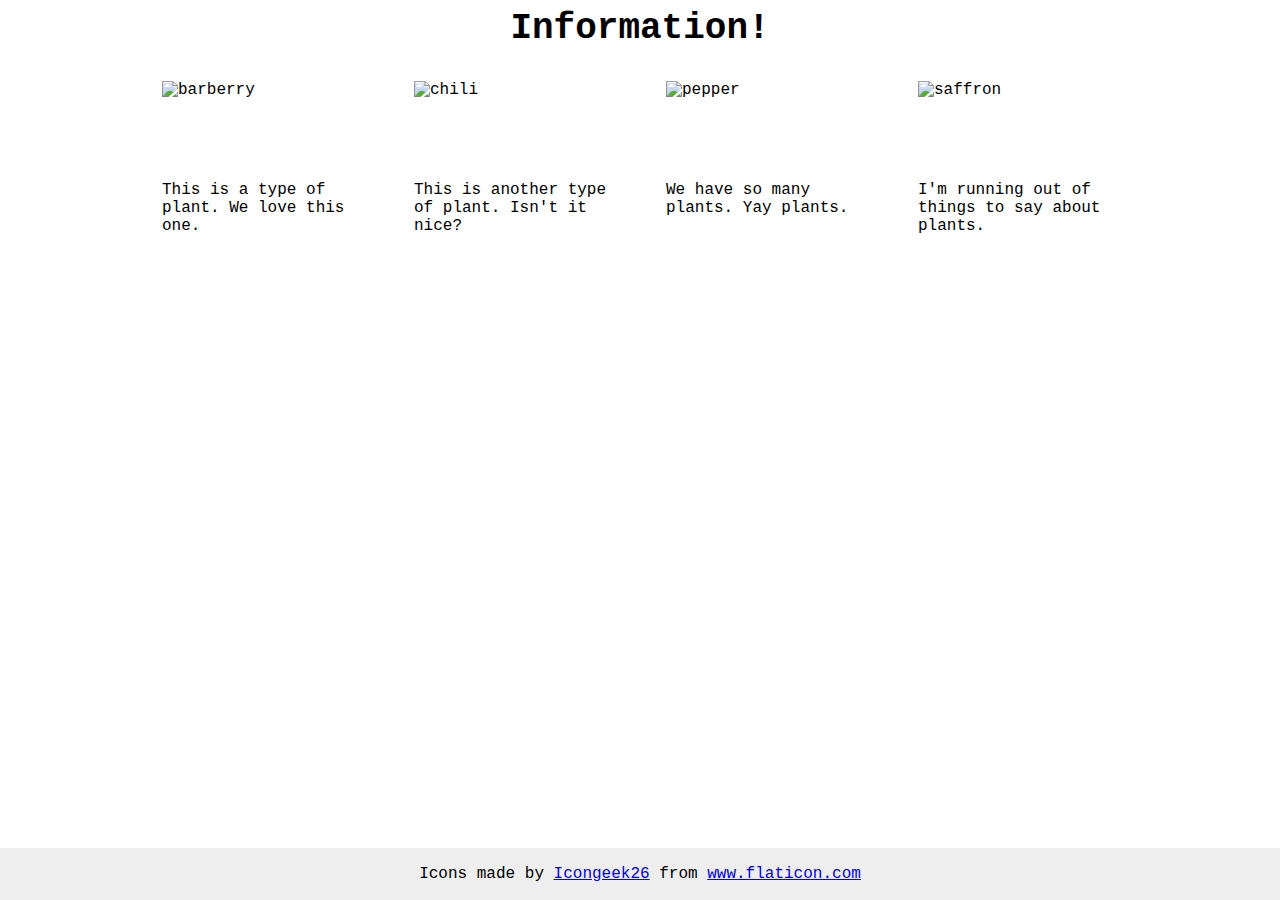
==== flex/04-flex-information/index.html @ 7eda7af5 "Solved the fourth exercise in the flex section" ====
<!DOCTYPE html>
<html lang="en">
    <head>
        <meta charset="UTF-8" />
        <meta http-equiv="X-UA-Compatible" content="IE=edge" />
        <meta name="viewport" content="width=device-width, initial-scale=1.0" />
        <title>Information</title>
        <link rel="stylesheet" href="style.css" />
    </head>
    <body>
        <div class="title">Information!</div>

        <div class="gallery">
            <div class="one">
                <img src="./images/barberry.png" alt="barberry" />
                <div class="text">
                    This is a type of plant. We love this one.
                </div>
            </div>

            <div class="two">
                <img src="./images/chilli.png" alt="chili" />
                <div class="text">
                    This is another type of plant. Isn't it nice?
                </div>
            </div>

            <div class="three">
                <img src="./images/pepper.png" alt="pepper" />
                <div class="text">We have so many plants. Yay plants.</div>
            </div>

            <div class="four">
                <img src="./images/saffron.png" alt="saffron" />
                <div class="text">
                    I'm running out of things to say about plants.
                </div>
            </div>
        </div>

        <!-- disregard this section, it's here to give attribution to the creator of these icons -->
        <div class="footer">
            <div>
                Icons made by
                <a
                    href="https://www.flaticon.com/authors/icongeek26"
                    title="Icongeek26"
                    >Icongeek26</a
                >
                from
                <a href="https://www.flaticon.com/" title="Flaticon"
                    >www.flaticon.com</a
                >
            </div>
        </div>
    </body>
</html>
---- flex/04-flex-information/style.css ----
body {
  font-family: 'Courier New', Courier, monospace;
}

img {
  width: 100px;
  height: 100px;
}

.title {
  font-size: 36px;
  font-weight: 900;
  text-align: center;
}

.gallery{
  margin-top: 32px;
  display: flex;
  gap: 52px;
  justify-content: center;
}

.gallery .one, .gallery .two, .gallery .three, .gallery .four{
  width: 200px;
  display: flex;
  flex-direction: column;
  flex-wrap: wrap;
}
/* do not edit this footer */
.footer {
  position: fixed;
  bottom: 0;
  left: 0;
  right: 0;
  height: 52px;
  display: flex;
  align-items: center;
  justify-content: center;
  background: #eee;
}
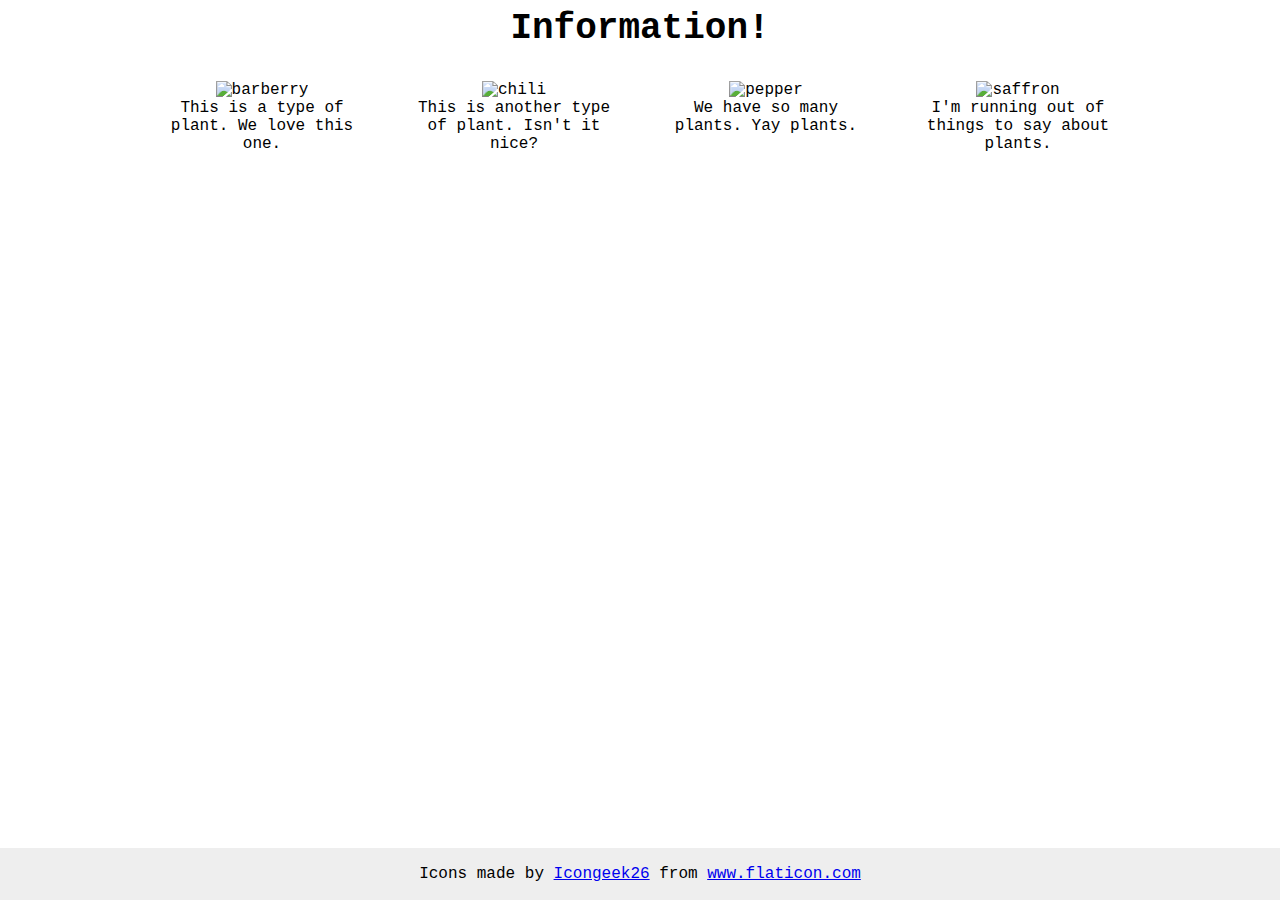
==== commit 08dddfab: "Refactored my solution for the fourth css exercise" ====
--- a/flex/04-flex-information/index.html
+++ b/flex/04-flex-information/index.html
@@ -11,26 +11,26 @@
         <div class="title">Information!</div>
 
         <div class="gallery">
-            <div class="one">
+            <div class="gallery-item">
                 <img src="./images/barberry.png" alt="barberry" />
                 <div class="text">
                     This is a type of plant. We love this one.
                 </div>
             </div>
 
-            <div class="two">
+            <div class="gallery-item">
                 <img src="./images/chilli.png" alt="chili" />
                 <div class="text">
                     This is another type of plant. Isn't it nice?
                 </div>
             </div>
 
-            <div class="three">
+            <div class="gallery-item">
                 <img src="./images/pepper.png" alt="pepper" />
                 <div class="text">We have so many plants. Yay plants.</div>
             </div>
 
-            <div class="four">
+            <div class="gallery-item">
                 <img src="./images/saffron.png" alt="saffron" />
                 <div class="text">
                     I'm running out of things to say about plants.
--- a/flex/04-flex-information/style.css
+++ b/flex/04-flex-information/style.css
@@ -1,5 +1,6 @@
 body {
   font-family: 'Courier New', Courier, monospace;
+  text-align: center;
 }
 
 img {
@@ -10,7 +11,6 @@
 .title {
   font-size: 36px;
   font-weight: 900;
-  text-align: center;
 }
 
 .gallery{
@@ -20,11 +20,8 @@
   justify-content: center;
 }
 
-.gallery .one, .gallery .two, .gallery .three, .gallery .four{
-  width: 200px;
-  display: flex;
-  flex-direction: column;
-  flex-wrap: wrap;
+.gallery-item{
+  max-width: 200px;
 }
 /* do not edit this footer */
 .footer {
